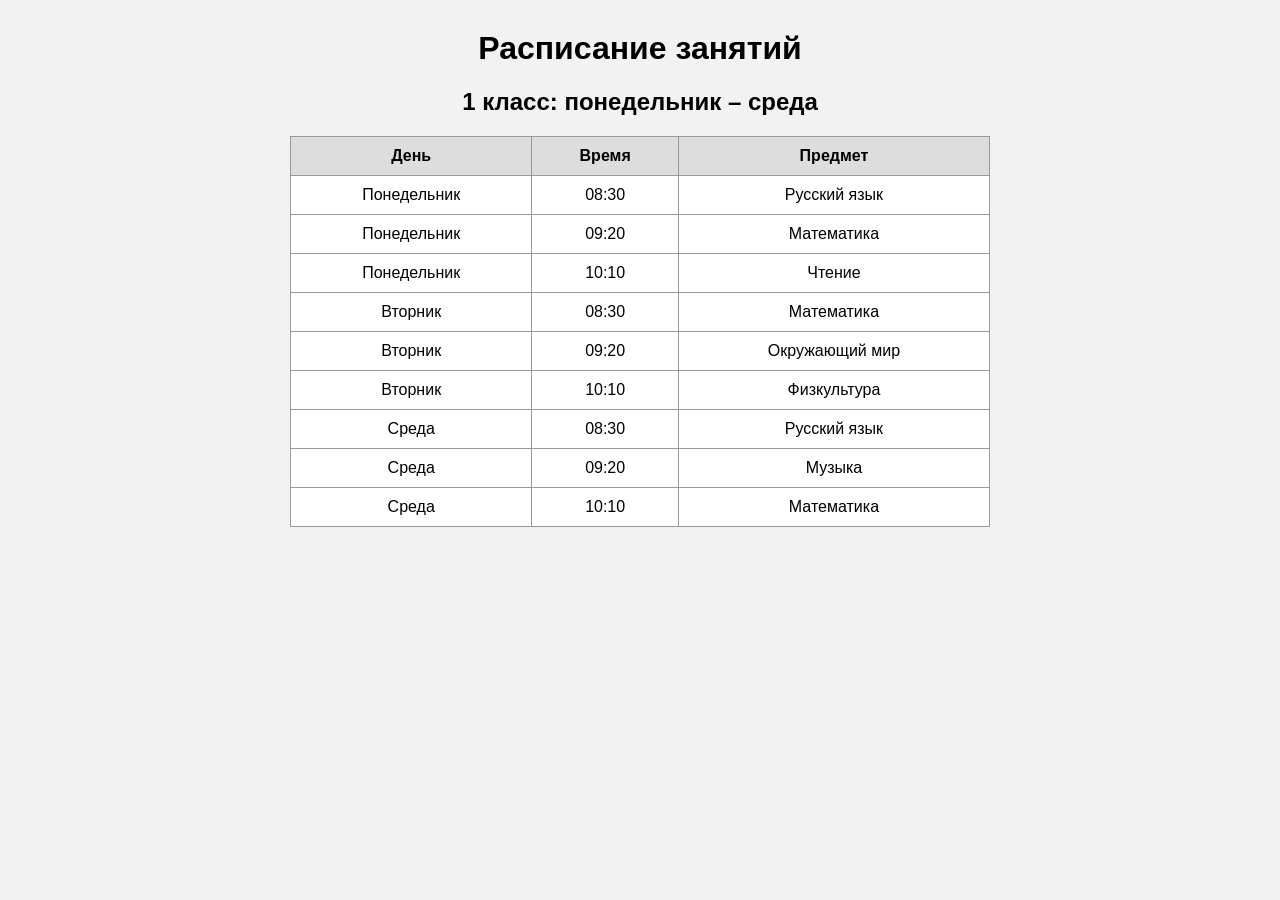
==== part1.html @ faa71c46 "Initial commit: create school schedule" ====
<!DOCTYPE html>
<html lang="ru">
<head>
    <meta charset="UTF-8">
    <title>Расписание 1 класса — понедельник–среда</title>
    <link rel="stylesheet" href="style.css">
</head>
<body>
    <h1>Расписание занятий</h1>
    <h2>1 класс: понедельник – среда</h2>

    <table>
        <tr>
            <th>День</th>
            <th>Время</th>
            <th>Предмет</th>
        </tr>
        <tr><td>Понедельник</td><td>08:30</td><td>Русский язык</td></tr>
        <tr><td>Понедельник</td><td>09:20</td><td>Математика</td></tr>
        <tr><td>Понедельник</td><td>10:10</td><td>Чтение</td></tr>
        <tr><td>Вторник</td><td>08:30</td><td>Математика</td></tr>
        <tr><td>Вторник</td><td>09:20</td><td>Окружающий мир</td></tr>
        <tr><td>Вторник</td><td>10:10</td><td>Физкультура</td></tr>
        <tr><td>Среда</td><td>08:30</td><td>Русский язык</td></tr>
        <tr><td>Среда</td><td>09:20</td><td>Музыка</td></tr>
        <tr><td>Среда</td><td>10:10</td><td>Математика</td></tr>
    </table>
</body>
</html>
---- style.css ----
body {
    font-family: Arial, sans-serif;
    background: #f2f2f2;
    margin: 30px;
}

h1, h2 {
    text-align: center;
}

table {
    width: 100%;
    max-width: 700px;
    margin: 15px auto 30px;
    border-collapse: collapse;
    background: white;
}

th, td {
    border: 1px solid #999;
    padding: 10px;
    text-align: center;
}

th {
    background: #dddddd;
}
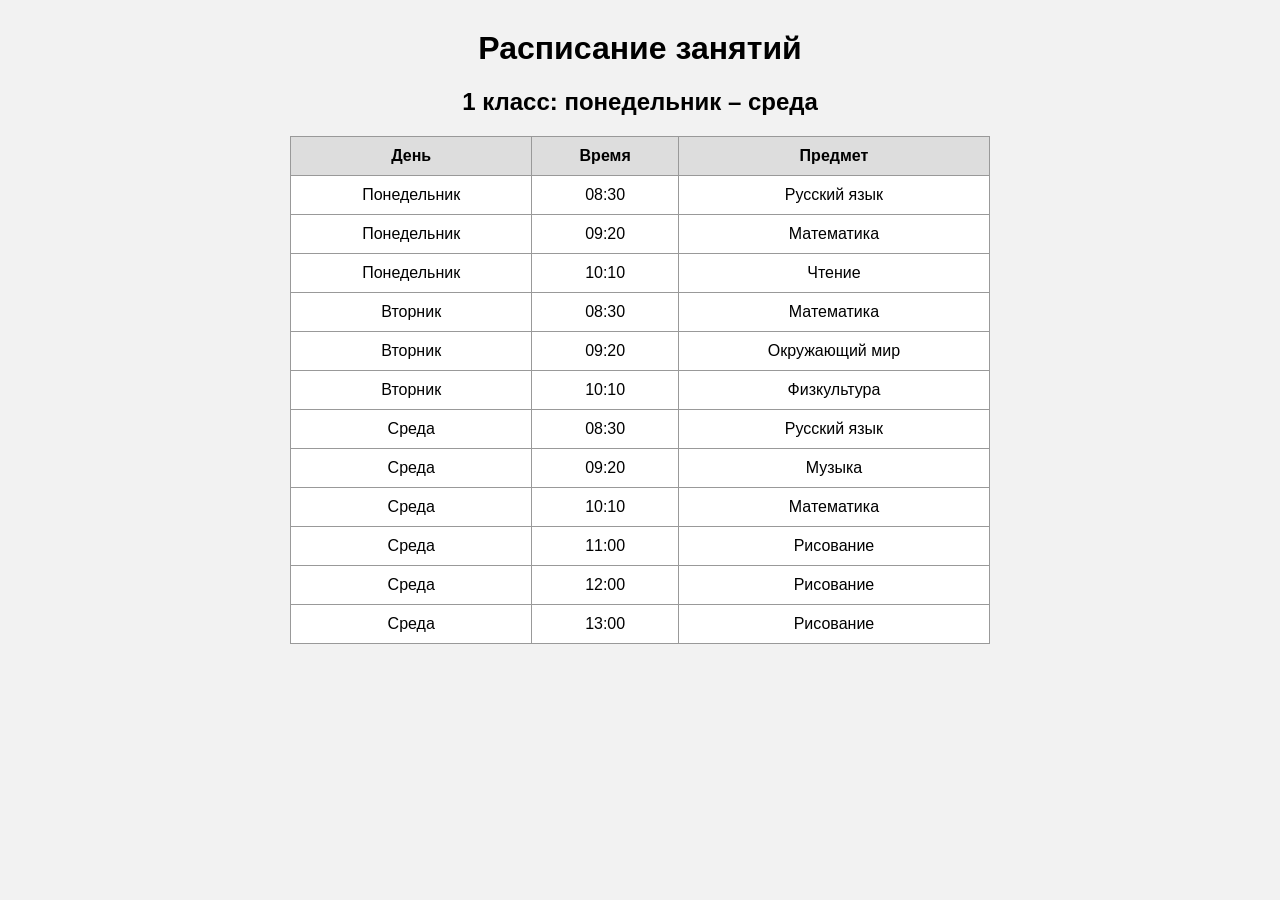
==== commit 8a22362c: "Update Monday-Wednesday schedule" ====
--- a/part1.html
+++ b/part1.html
@@ -24,6 +24,9 @@
         <tr><td>Среда</td><td>08:30</td><td>Русский язык</td></tr>
         <tr><td>Среда</td><td>09:20</td><td>Музыка</td></tr>
         <tr><td>Среда</td><td>10:10</td><td>Математика</td></tr>
+		<tr><td>Среда</td><td>11:00</td><td>Рисование</td></tr>
+		<tr><td>Среда</td><td>12:00</td><td>Рисование</td></tr>
+		<tr><td>Среда</td><td>13:00</td><td>Рисование</td></tr>
     </table>
 </body>
 </html>
